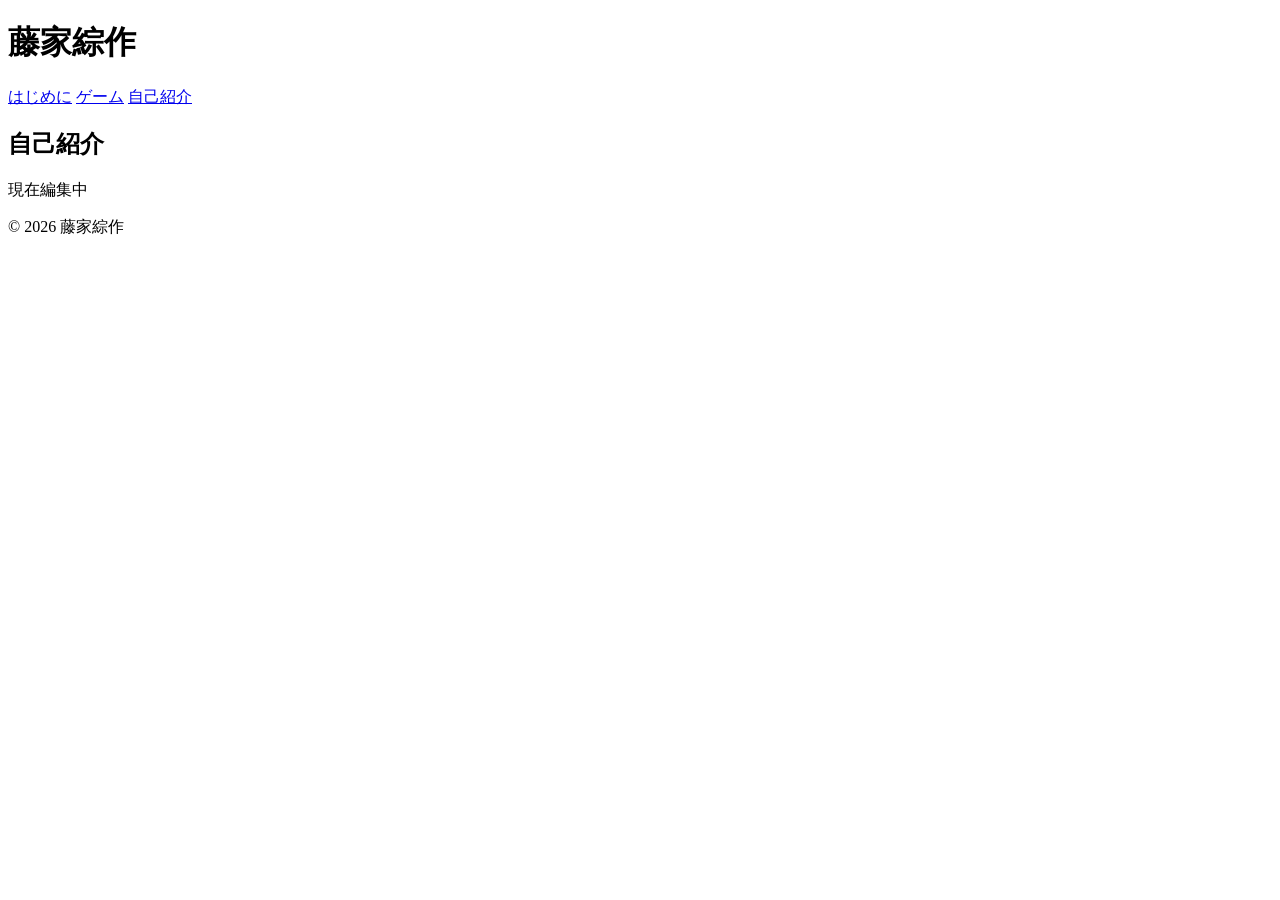
==== about.html @ f18ec996 "Initial website files" ====
<!DOCTYPE html>
<html lang="ja">
    <head>
     <meta charset="UTF-8">
     <title>自己紹介 - 藤家綜作</title>
     <link rel="stylesheet" href="assets/css/style.css">   
    </head>

    <body>
        <header>
             <h1>藤家綜作</h1>
                 <nav>
                        <a href="index.html">はじめに</a>
                        <a href="games.html">ゲーム</a>
                        <a href="about.html" class="active">自己紹介</a>
                 </nav>
        </header>

        <main>
            <section>
                <h2>自己紹介</h2>
                 <p>現在編集中</p>
            </section>
        </main>
        
        <footer>
            <p>&copy; 2026 藤家綜作</p>
        </footer>
    </body>
</html>
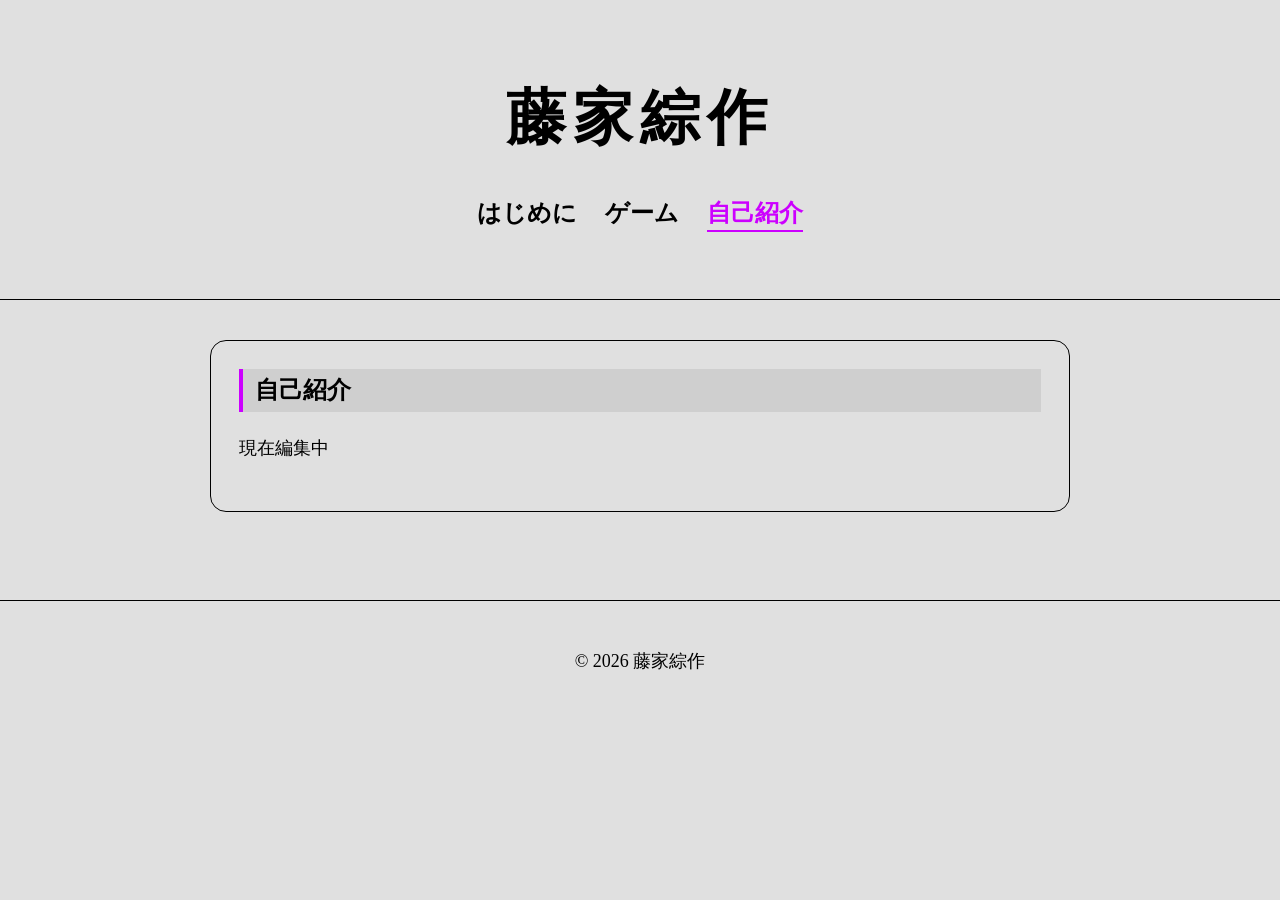
==== commit 1e77d9c4: "Update about.html" ====
--- a/about.html
+++ b/about.html
@@ -3,7 +3,7 @@
     <head>
      <meta charset="UTF-8">
      <title>自己紹介 - 藤家綜作</title>
-     <link rel="stylesheet" href="assets/css/style.css">   
+     <link rel="stylesheet" href="assets/CSS/style.css">   
     </head>
 
     <body>
--- a/assets/CSS/style.css
+++ b/assets/CSS/style.css
@@ -0,0 +1,111 @@
+:root {
+    --bg-main:#e0e0e0;
+    --bg-panel:#cfcfcf;
+    --text-main:#000000;
+    --accent:#cc00ff;
+    --border:#000000;
+}  
+
+
+body {
+  margin: 0;
+  font-family:  "游明朝", YuMincho, serif ;
+  background : var(--bg-main);
+  color:var(--text-main);
+  line-height: 1.8;
+}
+
+header {
+  padding: 64px 24px;
+  text-align: center;
+  background:var(--bg-main);
+  border-bottom: 1px solid var(--border);
+}
+
+header h1 {
+  margin: 0;
+  font-size: 60px;
+  letter-spacing: 0.12em;
+}
+
+p {
+  font-size: 18px;
+  margin-top: 12px;
+  color:var(--text-main);
+}
+
+pc {
+  font-size: 24px;
+  font-weight: bold;
+  margin-top: 12px;
+  color:var(--text-main);
+}
+
+
+main {
+  max-width: 860px;
+  margin: 0 auto;
+  padding: 40px 24px;
+}
+
+section {
+  margin-bottom: 48px;
+  padding: 28px;
+  background:var(--bg-main);
+  border: 1px solid var(--border);
+  border-radius: 16px;
+}
+
+h2 {
+  margin-top: 0;
+  border-left: 4px solid var(--accent);
+  padding-left: 12px;
+  background: var(--bg-panel);
+}
+
+h2 a {
+  color: inherit;
+  text-decoration: none;
+}
+
+h2 a:hover {
+  color:  var(--accent);
+}
+
+ul {
+  padding-left: 24px;
+}
+
+a {
+  color: var(--text-main);
+}
+
+footer {
+  text-align: center;
+  padding: 32px 24px;
+  color:var(--text-main);
+  border-top: 1px solid var(--border);
+}
+
+nav {
+  margin-top: 20px;
+}
+
+nav a {
+  margin: 0 12px;
+  text-decoration: none;
+  color:var(--text-main);
+  font-size: 24px;
+  font-weight: bold;
+  transition: 0.2s;
+}
+
+nav a:hover {
+  color: var(--accent);
+}
+
+nav a.active {
+  color: var(--accent);
+  border-bottom: 2px solid var(--accent);
+  padding-bottom: 4px;
+}
